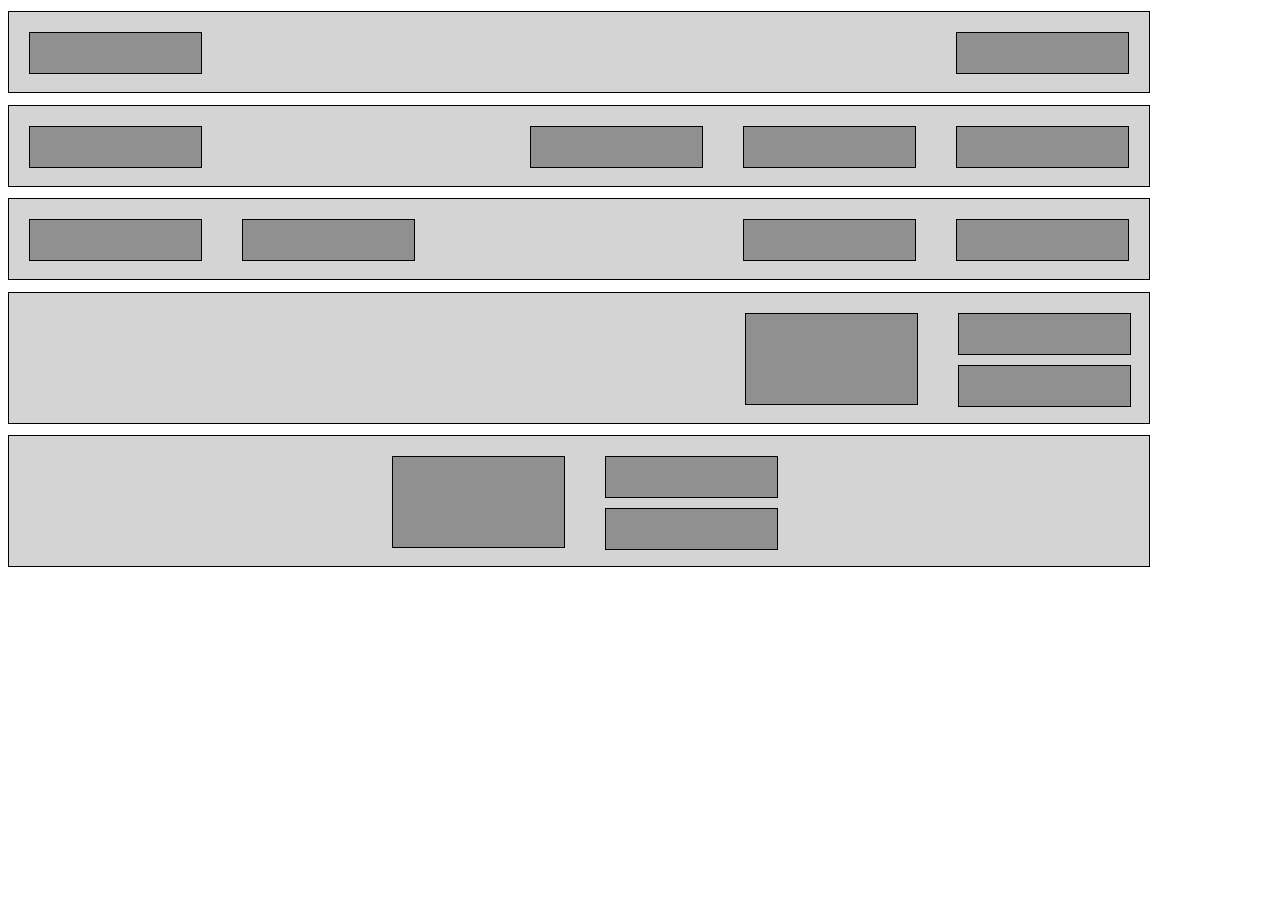
==== float.html @ cea8d68d "home work 8" ====
<!DOCTYPE html>
<html lang="en">
<head>
    <meta charset="UTF-8">
    <meta name="viewport" content="width=device-width, initial-scale=1.0">
    <title>Document</title>
    <link rel="stylesheet" href="css/style.css">
</head>
<body>
    <div class="wrapper">
        <div class="row">
            <div class="item item--l"></div>
            <div class="item item--r"></div>
        </div>
        <div class="row">
            <div class="item item--l"></div>
            <div class="item item--r"></div>
            <div class="item item--r"></div>
            <div class="item item--r"></div>
        </div>
        <div class="row">
            <div class="item item--l"></div>
            <div class="item item--l"></div>
            <div class="item item--r"></div>
            <div class="item item--r"></div>
        </div>
        <div class="row--d">
            <div class="item item--top">
                <div class="item__r"></div>
                <div class="item__r"></div>
            </div>
            <div class="item item--duoble"></div>
        </div>
        <div class="row--d">
            <div class="row__item">
                <div class="top">
                    <div class="top__r"></div>
                    <div class="top__r"></div>
                </div>
                <div class="top top--r"></div>
            </div>
        </div>
    </div>
</body>
</html>
---- css/style.css ----
.wrapper{
    width: 90%;
}

.row{
    width: 1140px;
    border: 1px solid black;
    border-top: 1px solid black;
    margin: 1% 0;
    height: 80px;
    background-color: rgb(213, 212, 212);
}

.row--d{
    width: 1140px;
    border: 1px solid black;
    border-top: 1px solid black;
    margin: 1% 0;
    height: 130px;
    background-color: rgb(213, 212, 212);
}

.item--r{
    float: right;
    border: 1px solid black;
    width: 171px;
    margin: 20px;
    height: 40px;
    background-color: rgb(144, 144, 144);
}

.item--l{
    float: left;
    border: 1px solid black;
    width: 171px;
    margin: 20px;
    height: 40px;
    background-color: rgb(144, 144, 144);
}

.item--top{
    float: right;
    width: 171px;
    margin: 20px;
    height: 40px;
}

.item__r{
    border: 1px solid black;
    width: 100%;
    margin: 0 0 10px;
    height: 40px;
    background-color: rgb(144, 144, 144);
}

.item--duoble{
    float: right;
    border: 1px solid black;
    width: 15%;
    margin: 20px;
    height: 90px;
    background-color: rgb(144, 144, 144);
}

.row__item{
    width: 38%;
    margin: 0 auto;
}

.top__r{
    width: 171px;
    border: 1px solid rgb(0, 0, 0);
    margin: 0 0 10px;
    height: 40px;
    background-color: rgb(144, 144, 144);
}

.top{
    float: right;
    width: 171px;
    height: 90px;
    margin: 20px;
}

.top--r{
    border: 1px solid rgb(0, 0, 0);
    background-color: rgb(144, 144, 144);
}
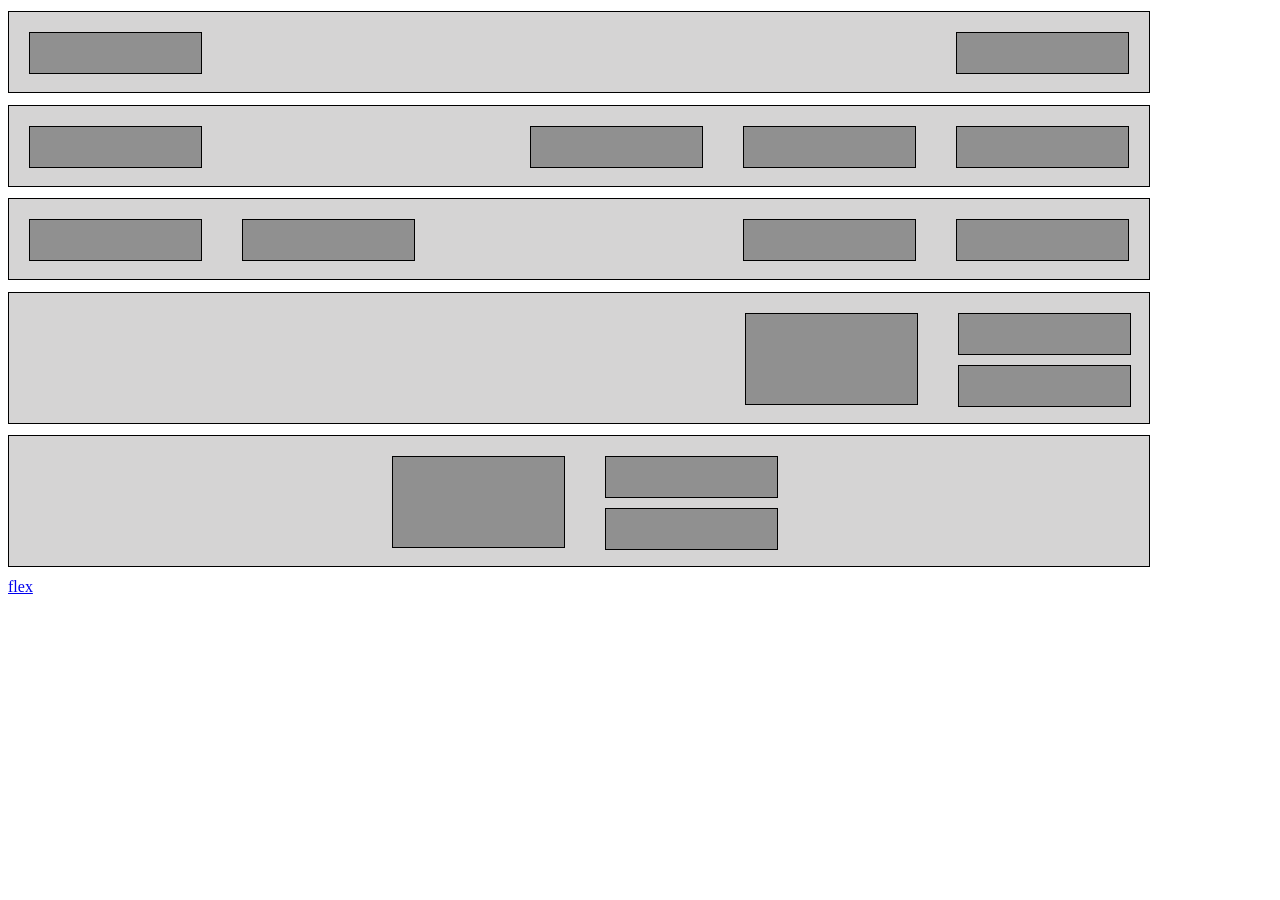
==== commit 08f3f577: "fix problem git" ====
--- a/float.html
+++ b/float.html
@@ -41,5 +41,6 @@
             </div>
         </div>
     </div>
+    <a href="flex/flex.html">flex</a>
 </body>
 </html>
